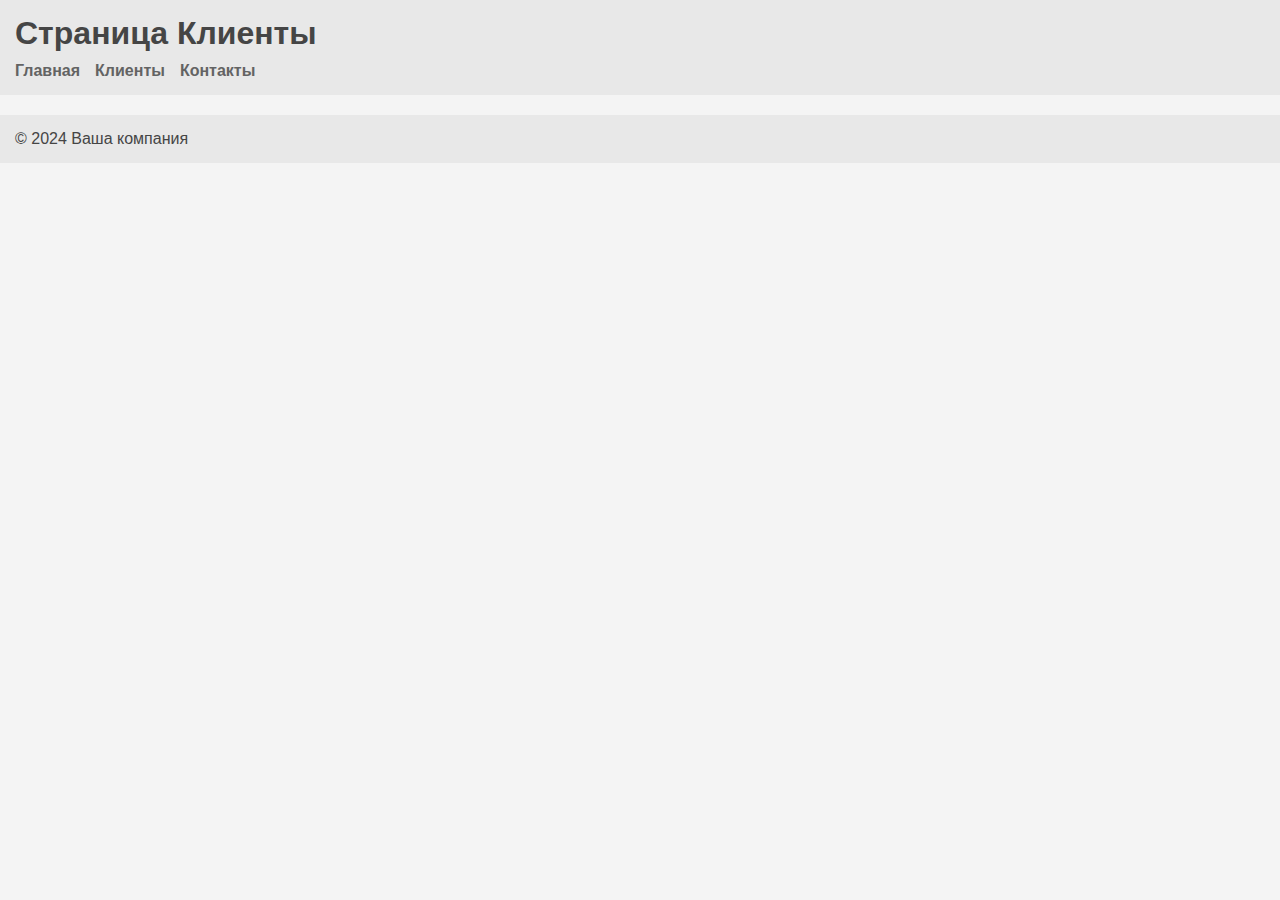
==== clients.html @ dd30e45a "2" ====
<!DOCTYPE html>
<html lang="en">
<head>
    <meta charset="UTF-8">
    <meta name="viewport" content="width=device-width, initial-scale=1.0">
    <title>Клиенты</title>
    <link rel="stylesheet" href="styles.css">
</head>
<body>
    <header>
        <h1>Страница Клиенты</h1>
        
        <nav>
            <ul>
                <li><a href="index.html">Главная</a></li>
                <li><a href="clients.html">Клиенты</a></li>
                <li><a href="contacts.html">Контакты</a></li>
            </ul>
        </nav>
    </header>

    <main id="clientsContainer"></main>

    <footer>
        <p>© 2024 Ваша компания</p>
    </footer>

    <script>
        document.addEventListener("DOMContentLoaded", function() {
            const clientsContainer = document.getElementById("clientsContainer");

            // Выполняем fetch-запрос к JSON-серверу
            fetch('https://your-username.github.io/your-repository/db.json')
                .then(response => response.json())
                .then(data => {
                    // Создаем карточки клиентов
                    data.clients.forEach(client => {
                        const clientCard = document.createElement("div");
                        clientCard.className = "client-card";
                        clientCard.innerHTML = `
                            <h2>${client.name}</h2>
                            <p>Email: ${client.email}</p>
                            <p>Phone: ${client.phone}</p>
                            <p>Address: ${client.address}</p>
                        `;
                        clientsContainer.appendChild(clientCard);
                    });
                })
                .catch(error => {
                    console.error("Ошибка при получении данных:", error);
                });
        });
    </script>
</body>
</html>
---- styles.css ----
body {
    font-family: 'Arial', sans-serif;
    background-color: #f4f4f4;
    color: #333;
    margin: 0;
    padding: 0;
}

header {
    background-color: #e8e8e8;
    padding: 15px;
}

h1 {
    color: #454545;
    margin: 0;
}

nav {
    margin-top: 10px;
}

nav ul {
    list-style-type: none;
    margin: 0;
    padding: 0;
    display: flex; /* Отображаем элементы списка в виде горизонтальной строки */
}

nav li {
    margin-right: 15px;
}

nav a {
    text-decoration: none;
    color: #636363;
    font-weight: bold;
}

#products-container {
    display: flex;
    flex-wrap: wrap;
    justify-content: space-around;
    margin-top: 20px;
}

.product {
    border: 1px solid #ddd;
    border-radius: 5px;
    padding: 15px;
    margin: 10px;
    width: 100%;
    box-shadow: 0 0 10px rgba(0, 0, 0, 0.1);
}

.product h2 {
    color: #2e2e2e;
}

.product p {
    color: #555;
}

.product img {
    max-width: 100%;
    height: auto;
    margin-top: 10px;
    border-radius: 5px;
}

footer {
    background-color: #e8e8e8;
    padding: 15px;
    margin-top: 20px;
}

footer p {
    color: #454545;
    margin: 0;
}

/* Медиа-запрос для устройств с шириной экрана менее 600 пикселей (мобильные устройства) */
@media screen and (max-width: 600px) {
    nav ul {
        flex-direction: column; /* Отображаем элементы списка в виде столбика */
    }

    nav li {
        margin-right: 0;
        margin-bottom: 10px;
    }
/* В файле styles.css */
.hidden {
    display: none;
}

#loader {
    position: absolute;
    top: 50%;
    left: 50%;
    transform: translate(-50%, -50%);
    background-color: rgba(255, 255, 255, 0.8);
    padding: 20px;
    border-radius: 10px;
    text-align: center;
}
/* В файле styles.css */
body {
    font-family: 'Arial', sans-serif;
    background-color: #f4f4f4;
    color: #333;
    margin: 0;
    padding: 0;
}

header {
    background-color: #e8e8e8;
    padding: 15px;
}

h1 {
    color: #454545;
    margin: 0;
}

nav {
    margin-top: 10px;
}

nav ul {
    list-style-type: none;
    margin: 0;
    padding: 0;
    display: flex;
}

nav li {
    margin-right: 15px;
}

nav a {
    text-decoration: none;
    color: #636363;
    font-weight: bold;
}

main {
    display: flex;
    flex-wrap: wrap;
    justify-content: space-around;
    padding: 20px;
}

.client-card {
    border: 1px solid #ddd;
    border-radius: 5px;
    padding: 15px;
    margin: 10px;
    width: 300px;
    background-color: #fff;
    box-shadow: 0 0 10px rgba(0, 0, 0, 0.1);
}

footer {
    background-color: #e8e8e8;
    padding: 15px;
    margin-top: 20px;
}

footer p {
    color: #454545;
    margin: 0;
}


}
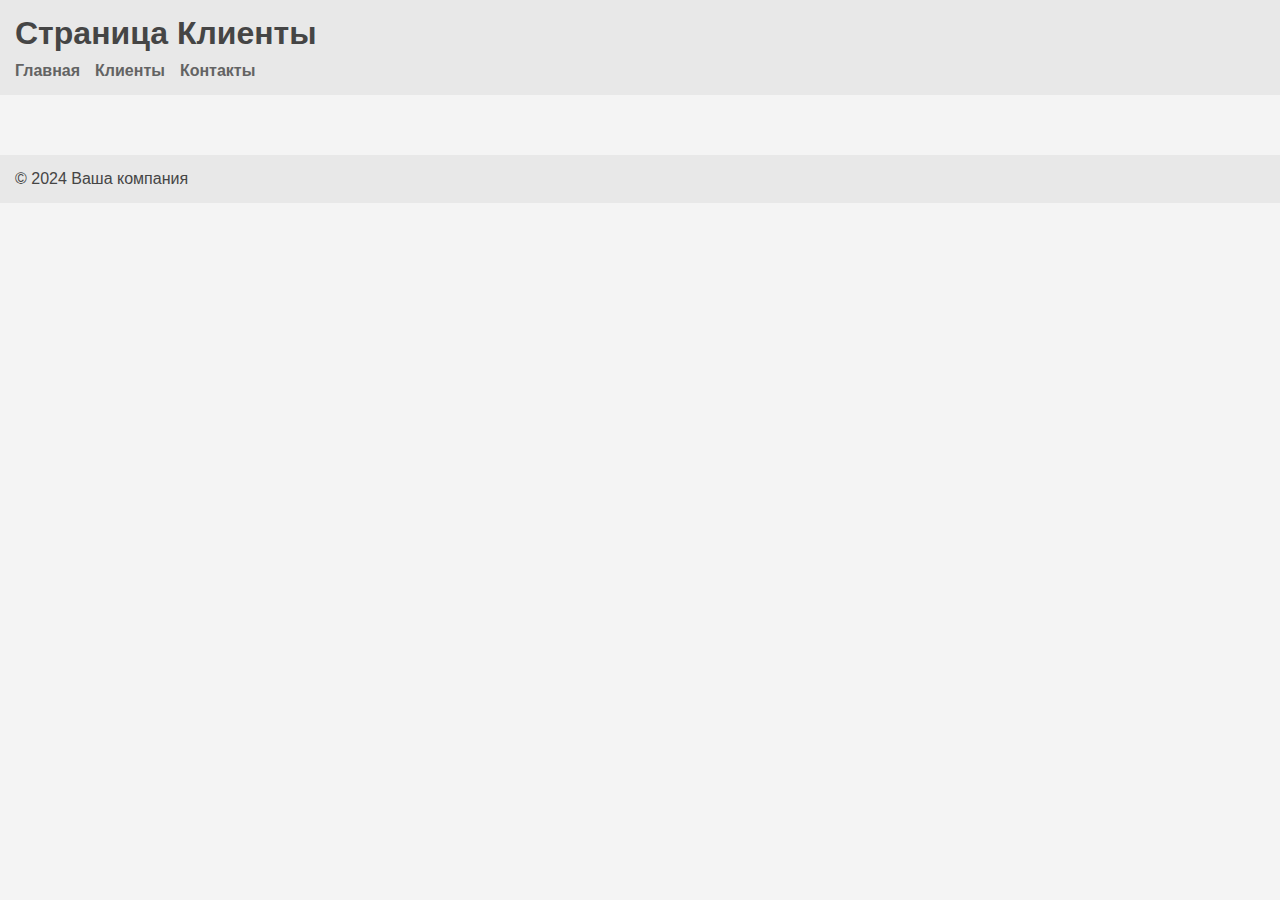
==== commit 80cca41e: "3" ====
--- a/clients.html
+++ b/clients.html
@@ -31,7 +31,12 @@
 
             // Выполняем fetch-запрос к JSON-серверу
             fetch('https://your-username.github.io/your-repository/db.json')
-                .then(response => response.json())
+                .then(response => {
+                    if (!response.ok) {
+                        throw new Error(`HTTP error! Status: ${response.status}`);
+                    }
+                    return response.json();
+                })
                 .then(data => {
                     // Создаем карточки клиентов
                     data.clients.forEach(client => {
--- a/styles.css
+++ b/styles.css
@@ -1,110 +1,5 @@
-body {
-    font-family: 'Arial', sans-serif;
-    background-color: #f4f4f4;
-    color: #333;
-    margin: 0;
-    padding: 0;
-}
+/* В файле styles.css */
 
-header {
-    background-color: #e8e8e8;
-    padding: 15px;
-}
-
-h1 {
-    color: #454545;
-    margin: 0;
-}
-
-nav {
-    margin-top: 10px;
-}
-
-nav ul {
-    list-style-type: none;
-    margin: 0;
-    padding: 0;
-    display: flex; /* Отображаем элементы списка в виде горизонтальной строки */
-}
-
-nav li {
-    margin-right: 15px;
-}
-
-nav a {
-    text-decoration: none;
-    color: #636363;
-    font-weight: bold;
-}
-
-#products-container {
-    display: flex;
-    flex-wrap: wrap;
-    justify-content: space-around;
-    margin-top: 20px;
-}
-
-.product {
-    border: 1px solid #ddd;
-    border-radius: 5px;
-    padding: 15px;
-    margin: 10px;
-    width: 100%;
-    box-shadow: 0 0 10px rgba(0, 0, 0, 0.1);
-}
-
-.product h2 {
-    color: #2e2e2e;
-}
-
-.product p {
-    color: #555;
-}
-
-.product img {
-    max-width: 100%;
-    height: auto;
-    margin-top: 10px;
-    border-radius: 5px;
-}
-
-footer {
-    background-color: #e8e8e8;
-    padding: 15px;
-    margin-top: 20px;
-}
-
-footer p {
-    color: #454545;
-    margin: 0;
-}
-
-/* Медиа-запрос для устройств с шириной экрана менее 600 пикселей (мобильные устройства) */
-@media screen and (max-width: 600px) {
-    nav ul {
-        flex-direction: column; /* Отображаем элементы списка в виде столбика */
-    }
-
-    nav li {
-        margin-right: 0;
-        margin-bottom: 10px;
-    }
-/* В файле styles.css */
-.hidden {
-    display: none;
-}
-
-#loader {
-    position: absolute;
-    top: 50%;
-    left: 50%;
-    transform: translate(-50%, -50%);
-    background-color: rgba(255, 255, 255, 0.8);
-    padding: 20px;
-    border-radius: 10px;
-    text-align: center;
-}
-/* В файле styles.css */
 body {
     font-family: 'Arial', sans-serif;
     background-color: #f4f4f4;
@@ -151,10 +46,20 @@
     padding: 20px;
 }
 
-.client-card {
+.product {
     border: 1px solid #ddd;
     border-radius: 5px;
     padding: 15px;
+    margin: 10px;
+    width: 300px;
+    background-color: #fff;
+    box-shadow: 0 0 10px rgba(0, 0, 0, 0.1);
+}
+
+.client-card {
+    border: 1px solid #ddd;
+    border-radius: 10px;
+    padding: 20px;
     margin: 10px;
     width: 300px;
     background-color: #fff;
@@ -172,5 +77,18 @@
     margin: 0;
 }
 
+/* Loader Styles */
+.hidden {
+    display: none;
+}
 
+#loader {
+    position: absolute;
+    top: 50%;
+    left: 50%;
+    transform: translate(-50%, -50%);
+    background-color: rgba(255, 255, 255, 0.8);
+    padding: 20px;
+    border-radius: 10px;
+    text-align: center;
 }
